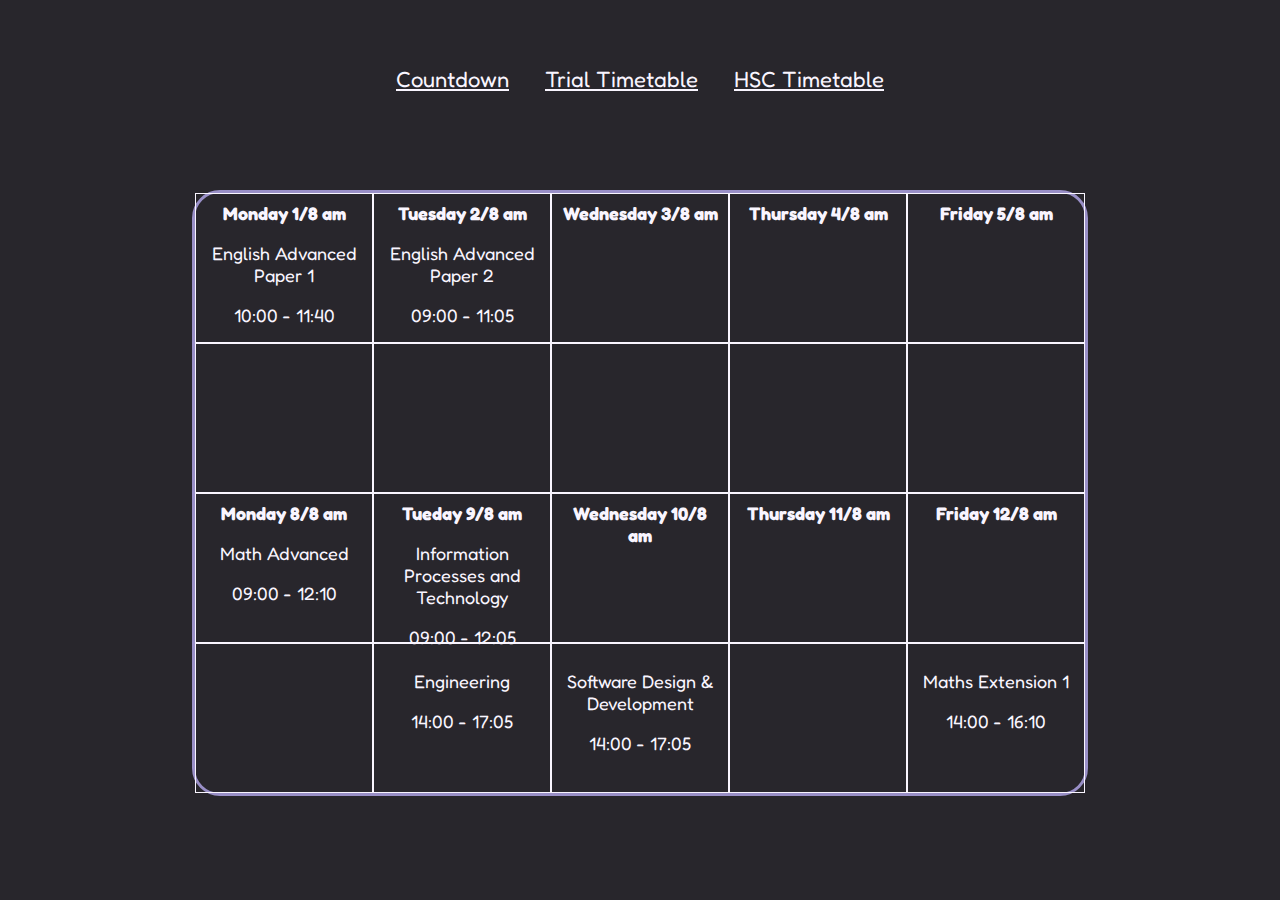
==== public/trials.html @ 62ec21db "added initial files" ====
<!DOCTYPE html>
<html lang="en">
<head>
    <meta charset="UTF-8">
    <meta http-equiv="X-UA-Compatible" content="IE=edge">
    <meta name="viewport" content="width=device-width, initial-scale=1.0">
    <title>2022 HSC</title>
    <link rel="stylesheet" href="styles.css">
    <script src="app.js"></script>
    <meta name="apple-mobile-web-app-capable" content="yes">
    <meta name="apple-mobile-web-app-status-bar-style" content="black-translucent">
</head>
<body>
    <div id="floater">
        <ul>
            <li><a href="index.html">Countdown</a></li>
            <li><a href="trials.html">Trial Timetable</a></li>
            <li><a href="#">HSC Timetable</a></li>
        </ul>
    </div>

    <div id="calendarWrapper">
        <div id="calendar">
            <div class="item am"><p class="item-header">Monday 1/8 am</p><p>English Advanced Paper 1</p><p>10:00 - 11:40</p></div>
            <div class="item am"><p class="item-header">Tuesday 2/8 am</p><p>English Advanced Paper 2</p><p>09:00 - 11:05</p></div>
            <div class="item am"><p class="item-header">Wednesday 3/8 am</p><p></p></div>
            <div class="item am"><p class="item-header">Thursday 4/8 am</p><p></p></div>
            <div class="item am"><p class="item-header">Friday 5/8 am</p><p></p></div>
            <div class="item pm"></div>
            <div class="item pm"></div>
            <div class="item pm"></div>
            <div class="item pm"></div>
            <div class="item pm"></div>
            <div class="item am"><p class="item-header">Monday 8/8 am</p><p>Math Advanced</p><p>09:00 - 12:10</p></div>
            <div class="item am"><p class="item-header">Tueday 9/8 am</p><p>Information Processes and Technology</p><p>09:00 - 12:05</p></div>
            <div class="item am"><p class="item-header">Wednesday 10/8 am</p><p></p></div>
            <div class="item am"><p class="item-header">Thursday 11/8 am</p><p></p></div>
            <div class="item am"><p class="item-header">Friday 12/8 am</p><p></p></div>
            <div class="item pm"><p></p></div>
            <div class="item pm"><p>Engineering</p><p>14:00 - 17:05</p></div>
            <div class="item pm"><p>Software Design & Development</p><p>14:00 - 17:05</p></div>
            <div class="item pm"><p></p></div>
            <div class="item pm"><p>Maths Extension 1</p><p>14:00 - 16:10</p></div>
        </div>
    </div>
</body>
</html>
---- public/styles.css ----
@import url('https://fonts.googleapis.com/css2?family=Fredoka:wght@500&display=swap');

* {
    box-sizing: border-box;
}

:root {
    --raisin: #28262c;
    --bluebell: #998fc7;
    --lavender: #d4c2fc;
    --magnolia: #f9f5ff;
    --blue: #14248a;
}

body {
    font-family: 'Fredoka', sans-serif;
    background-size: cover;
    background-repeat: no-repeat;
    color: var(--magnolia);
    background-color: var(--raisin);
}

#floater {
    padding-top: 50px;
    padding-bottom: 10vh;
    display: flex;
    justify-content: center;
}

#floater > ul {
    list-style-type: none;
    margin: 0;
    padding: 0;
    overflow: hidden;
}

#floater > ul > li {
    float: left;
    padding-left: 10px;
    padding-right: 10px;
}

#floater > ul > li > a { 
    color: inherit;
    display: block;
    text-align: center;
    padding: 8px;
    font-size: 22px;
}

#timerparent {
    width: 40vw;
    margin-left: auto;
    margin-right: auto;
}

.timer {
    display: flex;
    flex-direction: column;
    justify-content: center;
    text-align: center;
    border: 3px solid var(--bluebell);
    border-radius: 28px;
}

.timer > h1 { font-size: 3.2vw; }
.timer > p { font-size: 2.5vw; text-decoration: underline; display: block; float: left;}

#calendarWrapper {
    width: 70vw;
    margin-left: auto;
    margin-right: auto;
}

#calendar {
    display: grid;
    grid-template-columns: 20% 20% 20% 20% 20%;
    grid-template-rows: 25% 25% 25% 25%;
    text-align: center;
    border: 3px solid var(--bluebell);
    border-radius: 28px;
}

#calendar > .item {
    border: 1px solid var(--magnolia);
    height: 150px;
    padding: 8px;
    font-size: 18px;
    margin: 0;
    text-align: center;
}

.item-header {
    font-weight: bold;
    margin: 0;
    text-align: center;
}
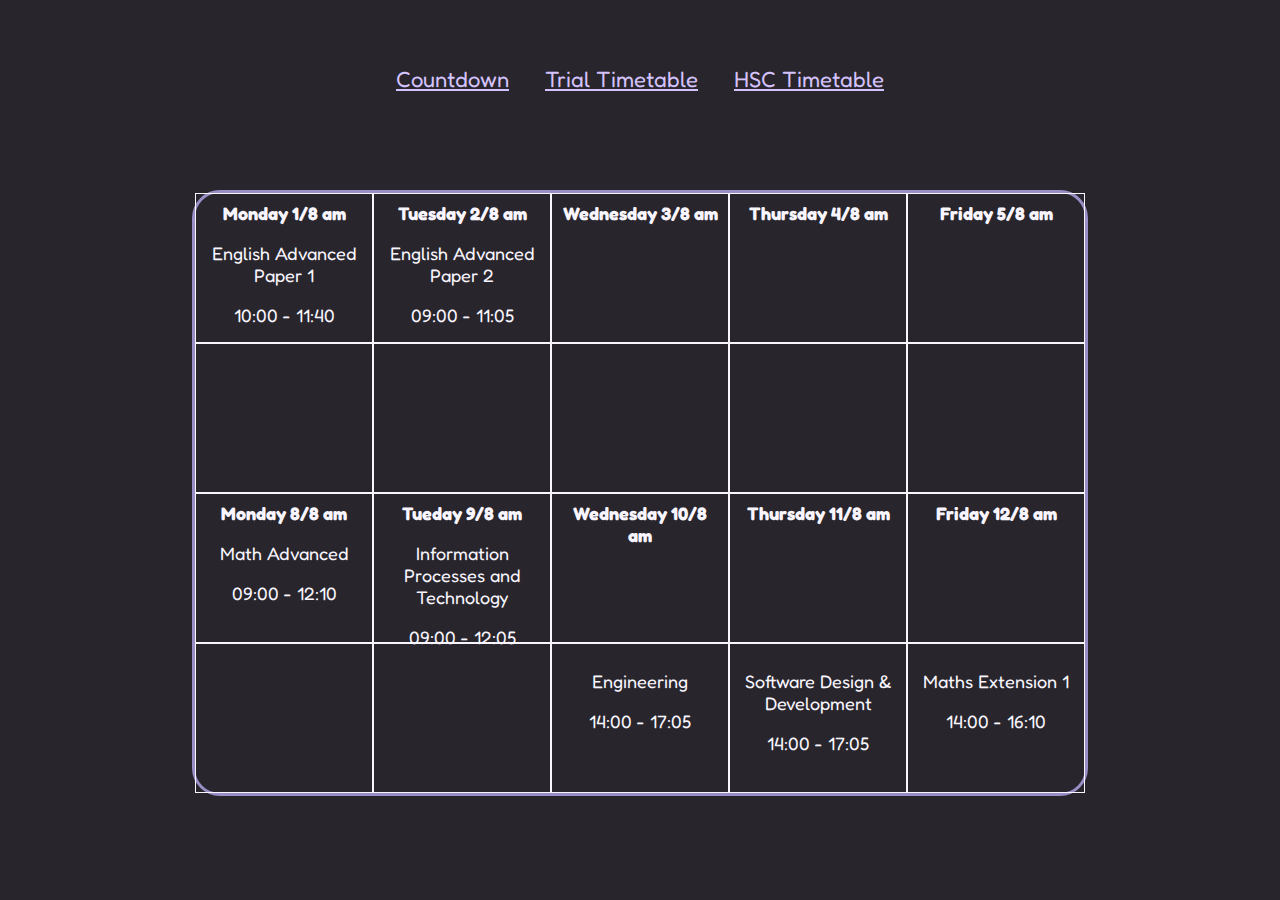
==== commit 3be64627: "updated trials to accurate times" ====
--- a/public/trials.html
+++ b/public/trials.html
@@ -37,9 +37,9 @@
             <div class="item am"><p class="item-header">Thursday 11/8 am</p><p></p></div>
             <div class="item am"><p class="item-header">Friday 12/8 am</p><p></p></div>
             <div class="item pm"><p></p></div>
+            <div class="item pm"><p></div>
             <div class="item pm"><p>Engineering</p><p>14:00 - 17:05</p></div>
             <div class="item pm"><p>Software Design & Development</p><p>14:00 - 17:05</p></div>
-            <div class="item pm"><p></p></div>
             <div class="item pm"><p>Maths Extension 1</p><p>14:00 - 16:10</p></div>
         </div>
     </div>
--- a/public/styles.css
+++ b/public/styles.css
@@ -25,6 +25,7 @@
     padding-bottom: 10vh;
     display: flex;
     justify-content: center;
+    color: var(--lavender)
 }
 
 #floater > ul {
